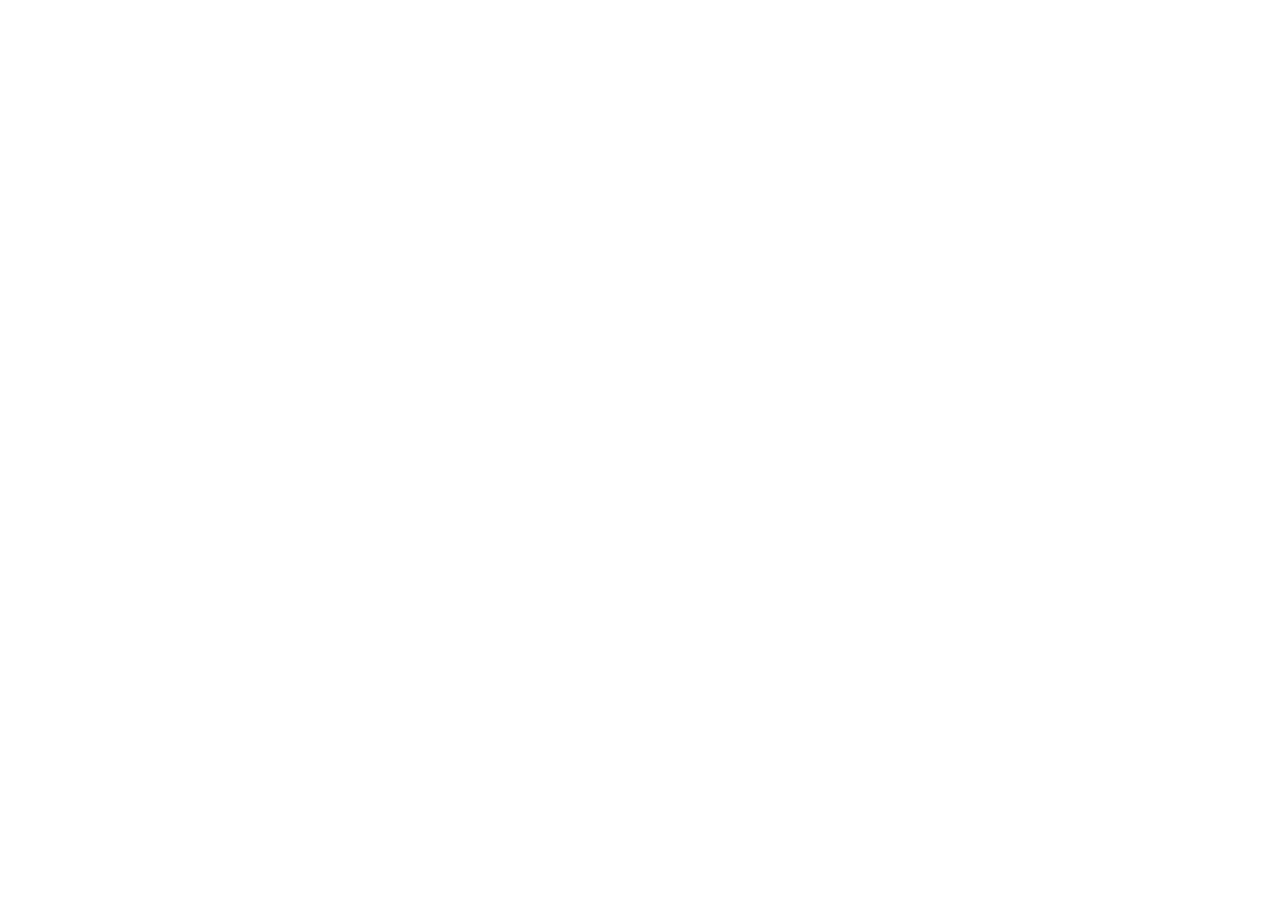
==== constructor/index.html @ 9303c8e7 "v2" ====
<!DOCTYPE html>
<html lang="en">
<head>
    <meta charset="UTF-8">
    <meta name="viewport" content="width=device-width, initial-scale=1.0">
    <title>Document</title>
</head>
<body>
    <script>
let obj ={
    name : function(){
        console.log(this);
    }
}


 let k = obj.name;
 let n = {
   p :  k
        

 }

  let  a = n.p;
  a();

    </script>
</body>
</html>
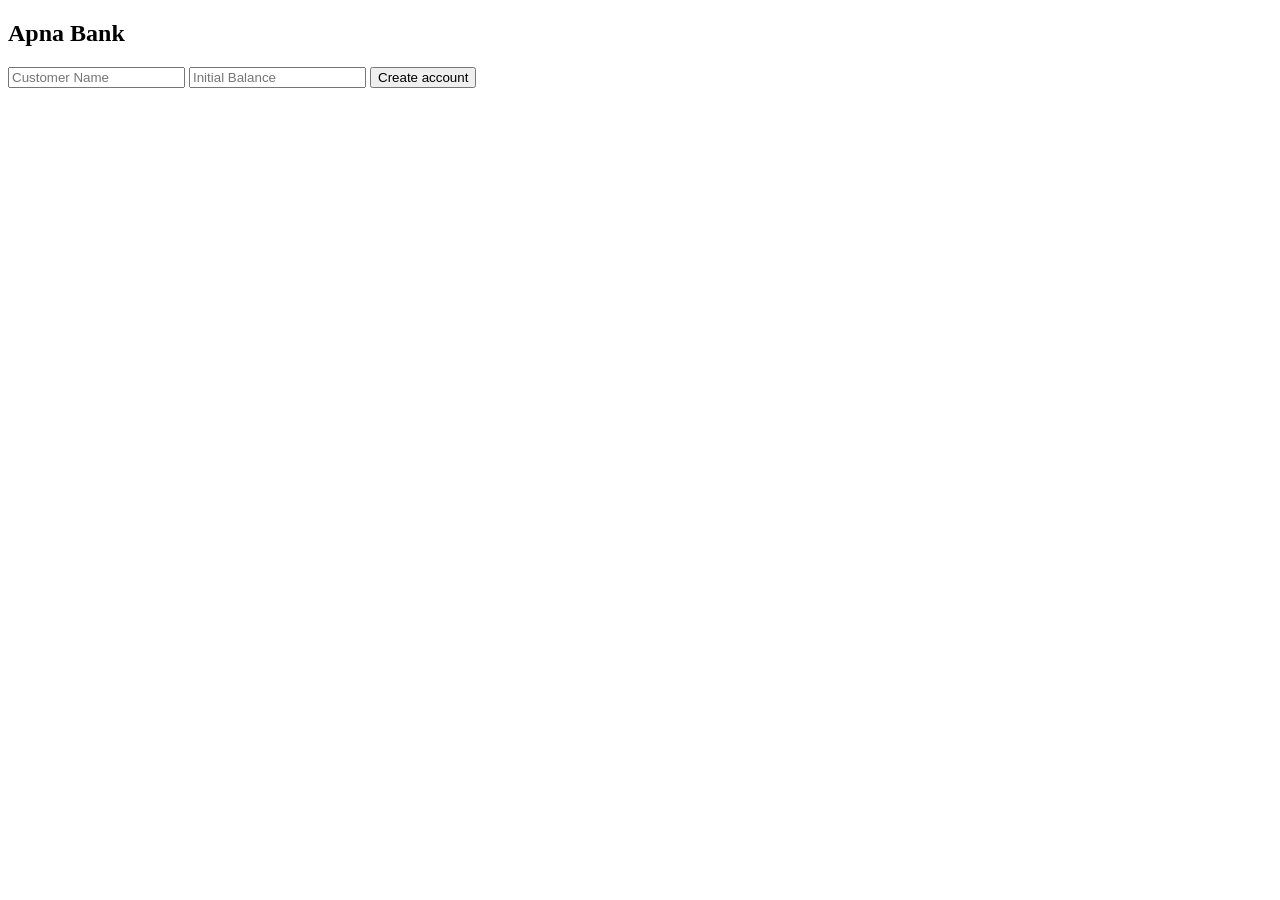
==== commit 21e067c0: "v2" ====
--- a/constructor/index.html
+++ b/constructor/index.html
@@ -1,29 +1,23 @@
 <!DOCTYPE html>
 <html lang="en">
 <head>
-    <meta charset="UTF-8">
-    <meta name="viewport" content="width=device-width, initial-scale=1.0">
-    <title>Document</title>
+  <meta charset="UTF-8">
+  <meta name="viewport" content="width=device-width, initial-scale=1.0">
+  <title>Document</title>
 </head>
 <body>
-    <script>
-let obj ={
-    name : function(){
-        console.log(this);
-    }
-}
+  <h2>Apna Bank</h2>
+  <form id="accountForm">
+    <input type="text" placeholder="Customer Name" id="customerName">
+    <input type="text" placeholder="Initial Balance" id="balance">
+    <button>Create account</button>
+  </form>
 
-
- let k = obj.name;
- let n = {
-   p :  k
-        
-
- }
-
-  let  a = n.p;
-  a();
-
-    </script>
+  <!-- <form id="depositForm">
+    <input type="text" placeholder="accountNumber" id="accNum">
+    <input type="text" placeholder="Amount" id="amnt">
+    <button>Deposit</button>
+  </form> -->
+  <script src="script.js"></script>
 </body>
 </html>
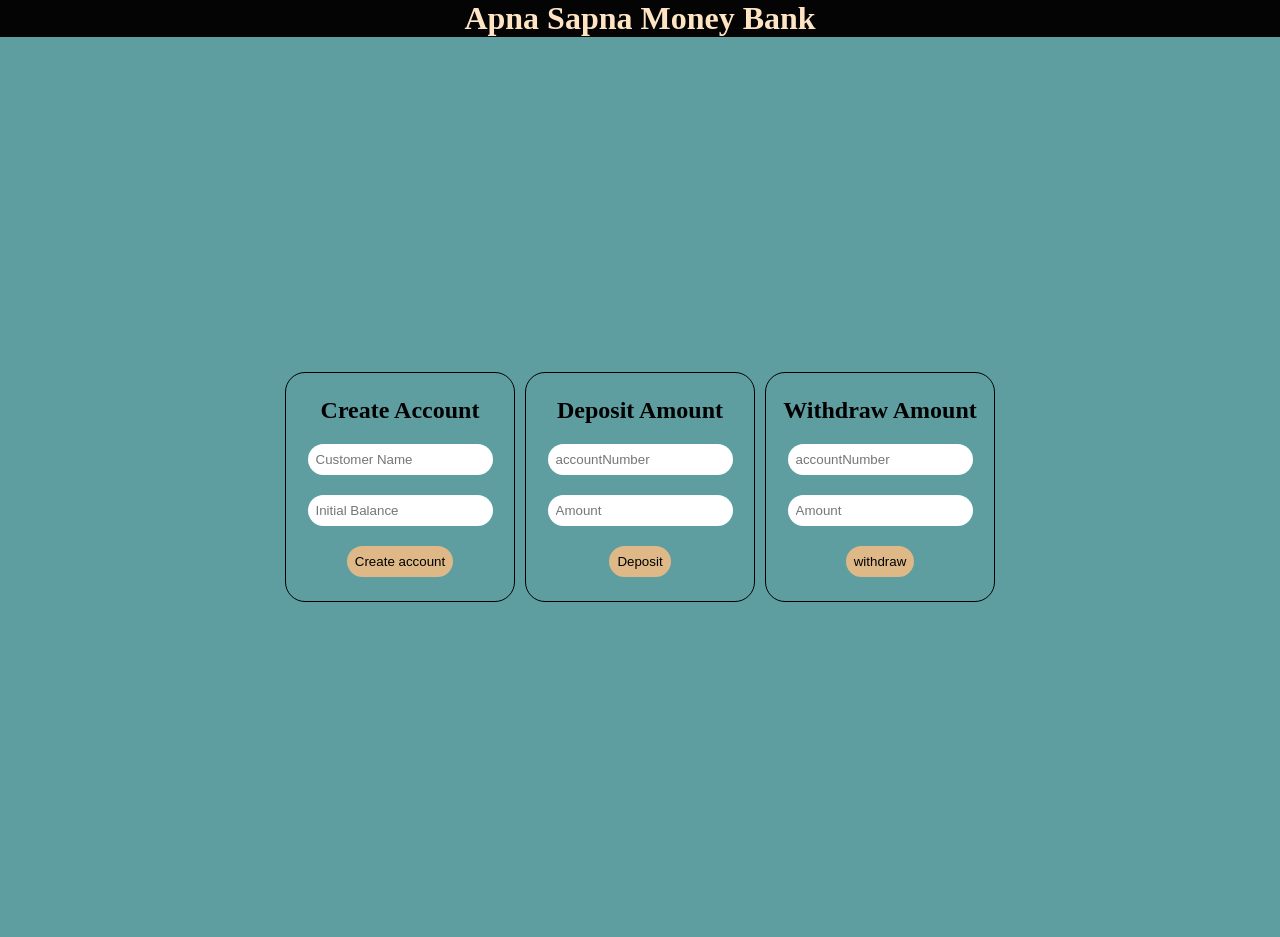
==== commit 90c4d348: "bank" ====
--- a/constructor/index.html
+++ b/constructor/index.html
@@ -4,20 +4,105 @@
   <meta charset="UTF-8">
   <meta name="viewport" content="width=device-width, initial-scale=1.0">
   <title>Document</title>
+  <style>
+    *{
+      margin: 0;
+      padding: 0;
+      box-sizing: border-box;
+    }
+    .main{
+      background-color: cadetblue;
+      display: flex;
+      align-items: center;
+      justify-content: center;
+      height: 100vh;
+      gap:10px;
+      
+
+    }
+    #accountForm{
+      
+      display: flex;
+      justify-content: center;
+      align-items: center;
+      flex-direction: column;
+      gap: 20px;
+      width: 230px;
+      height: 230px;
+      border: 1px solid black;
+       border-radius: 20px;
+    }
+    #depositForm{
+    
+      display: flex;
+      justify-content: center;
+      align-items: center;
+      flex-direction: column;
+      gap: 20px;
+      width: 230px;
+      height: 230px;
+      border: 1px solid black;
+       border-radius: 20px;
+    }
+    #withdraw{
+      
+      display: flex;
+      justify-content: center;
+      align-items: center;
+      flex-direction: column;
+      gap: 20px;
+      width: 230px;
+      height: 230px;
+      border: 1px solid black;
+      border-radius: 20px;
+    }
+    input{
+      border-radius: 20px;
+      padding: 8px;
+      outline: none;
+      border: none;
+    }
+    button{
+      border-radius: 20px;
+      padding: 8px;
+      outline: none;
+      border: none;
+      background-color: burlywood;
+    }
+    h1{
+      text-align: center;
+      color: bisque;
+    }
+    body{
+      background-color: rgb(4, 4, 4);
+    }
+
+  </style>
 </head>
 <body>
-  <h2>Apna Bank</h2>
-  <form id="accountForm">
+  <h1>Apna Sapna Money  Bank</h1>
+  <div class="main">
+     <form id="accountForm">
+    <h2>Create Account</h2>
     <input type="text" placeholder="Customer Name" id="customerName">
     <input type="text" placeholder="Initial Balance" id="balance">
     <button>Create account</button>
   </form>
 
-  <!-- <form id="depositForm">
+  <form id="depositForm">
+    <h2>Deposit Amount</h2>
     <input type="text" placeholder="accountNumber" id="accNum">
     <input type="text" placeholder="Amount" id="amnt">
     <button>Deposit</button>
-  </form> -->
+  </form>
+  <form id="withdraw">
+    <h2>Withdraw Amount</h2>
+    <input type="text" placeholder="accountNumber" id="accountNumber">
+    <input type="text" placeholder="Amount" id="amount">
+    <button>withdraw</button>
+  </form>
+  </div>
+ 
   <script src="script.js"></script>
 </body>
 </html>
